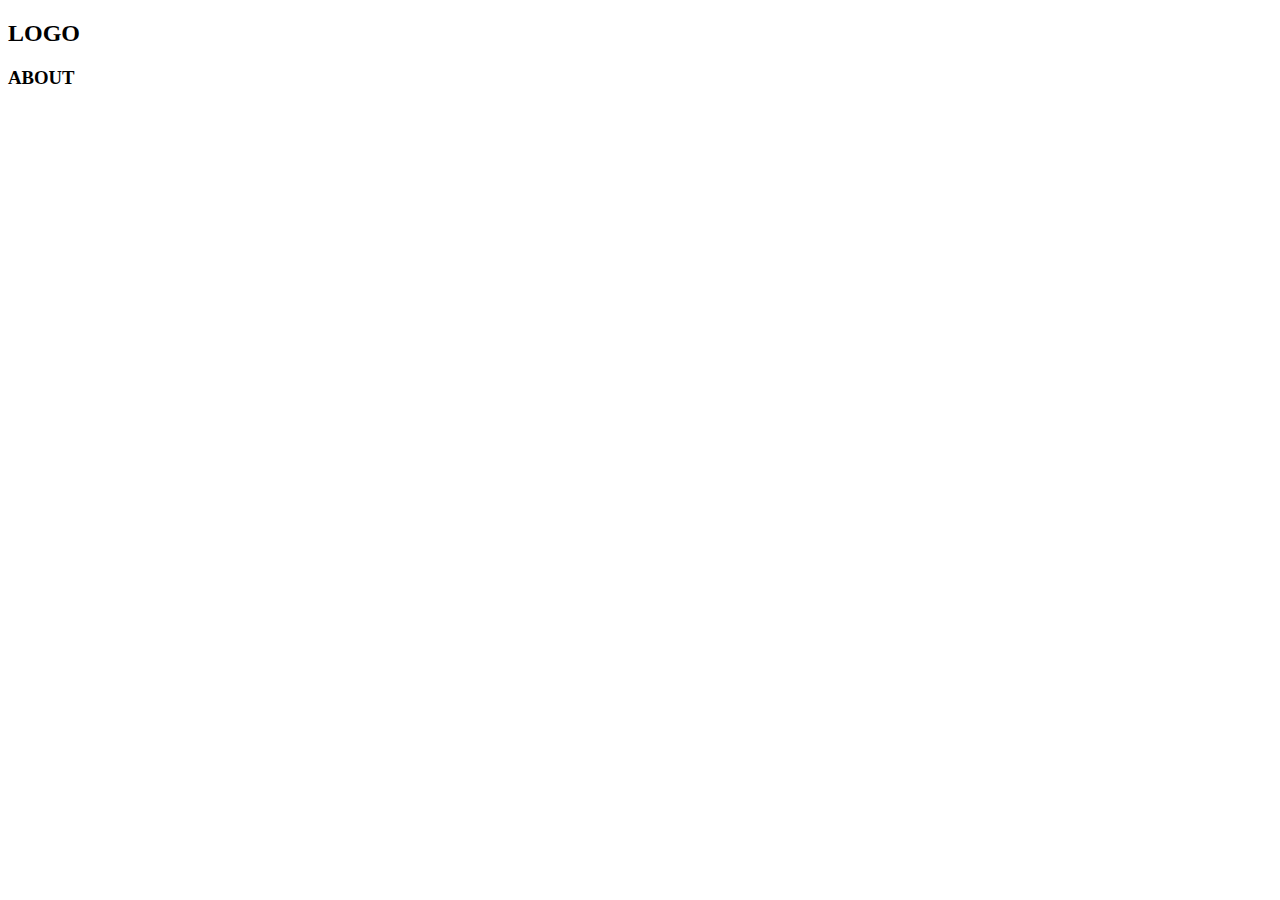
==== index.html @ 1f0b97e3 "Update index.html" ====
<!DOCTYPE html>
<html lang="en">
<head>
    <meta charset="UTF-8">
    <meta name="viewport" content="width=device-width, initial-scale=1.0">
    <link rel="stylesheet" href="stylezz.css">
    <link rel="shortcut icon" href="./resources/favicon-32x32.png">
    <script src="app.js"></script>
    <title>DNDLookUp</title>
</head>
<header>
<div class="logo">
<h2>LOGO</h2>
<div class="header-right">
    <h3>ABOUT</h3>
</div>
</div>    
</header>
<body>

</body>
</html>
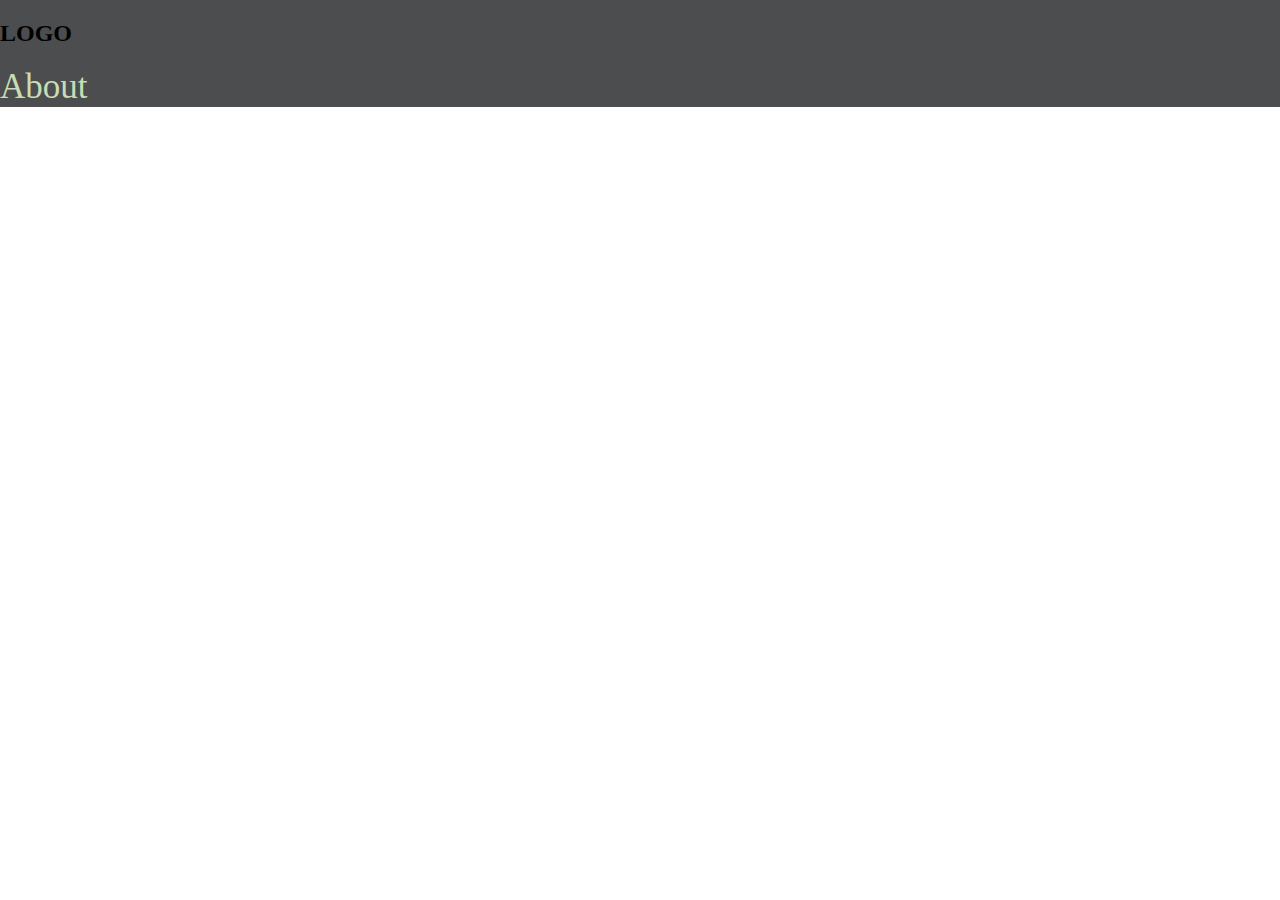
==== commit c6f95d8e: "Update index/about/style" ====
--- a/index.html
+++ b/index.html
@@ -10,9 +10,9 @@
 </head>
 <header>
 <div class="logo">
-<h2>LOGO</h2>
-<div class="header-right">
-    <h3>ABOUT</h3>
+    <h2>LOGO</h2>
+    <div class="header-right">
+    <a href="about.html">About</a>
 </div>
 </div>    
 </header>
--- a/stylezz.css
+++ b/stylezz.css
@@ -0,0 +1,15 @@
+body{
+    margin: 0; 
+}
+
+header {
+    overflow: hidden;
+    background-color: #4C4D4F;
+}
+
+.logo a {
+    font-size: 35px;
+    text-decoration: none;
+    color: #C9DCB3;
+    text-align: center;
+}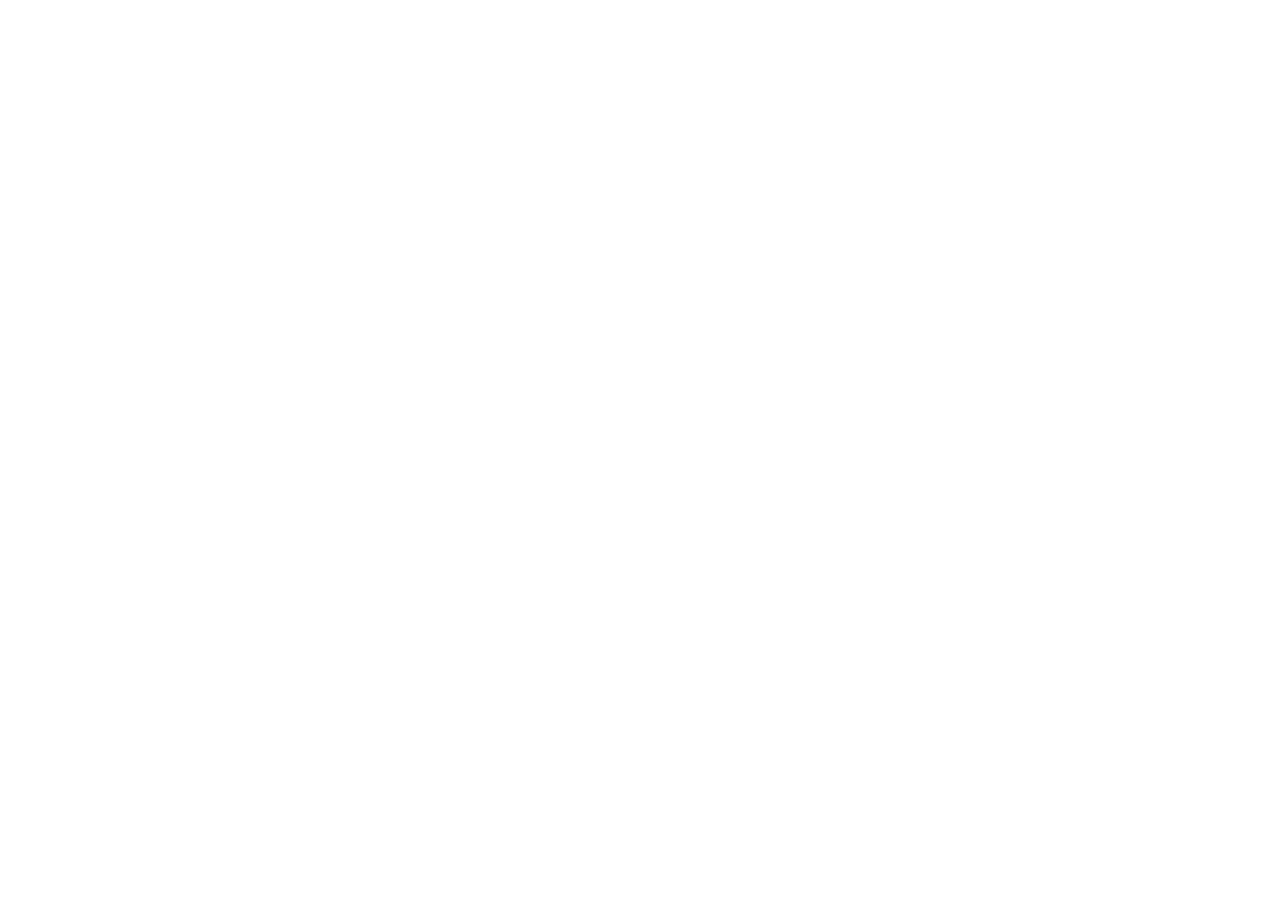
==== commit 1631469b: "added modules" ====
--- a/index.html
+++ b/index.html
@@ -5,16 +5,11 @@
     <meta name="viewport" content="width=device-width, initial-scale=1.0">
     <link rel="stylesheet" href="stylezz.css">
     <link rel="shortcut icon" href="./resources/favicon-32x32.png">
-    <script src="app.js"></script>
+    <script src="app.js" type="module"></script>
     <title>DNDLookUp</title>
 </head>
 <header>
-<div class="logo">
-    <h2>LOGO</h2>
-    <div class="header-right">
-    <a href="about.html">About</a>
-</div>
-</div>    
+
 </header>
 <body>
 
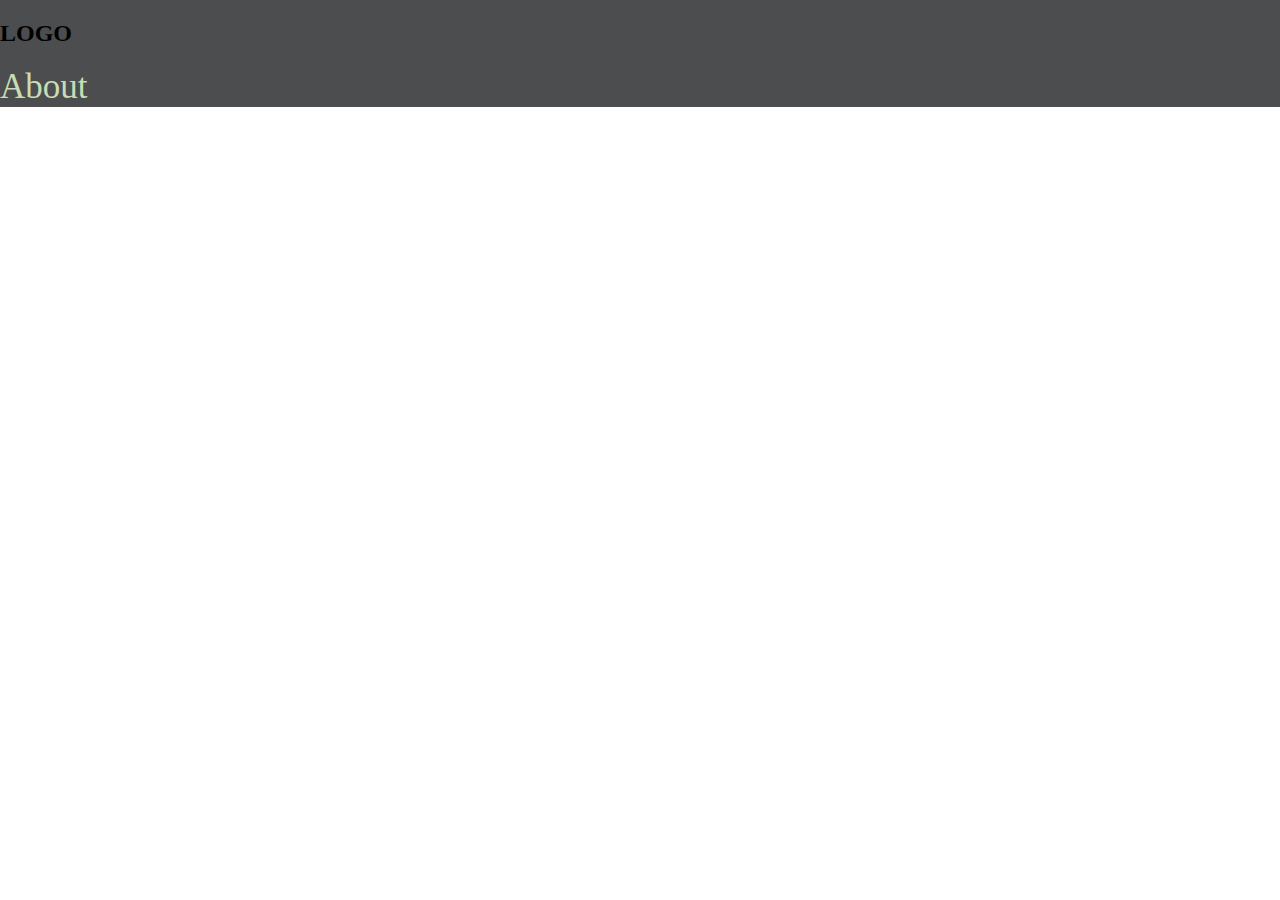
==== commit f220ac03: "Merge pull request #4 from Kefriis/kristian" ====
--- a/index.html
+++ b/index.html
@@ -5,11 +5,16 @@
     <meta name="viewport" content="width=device-width, initial-scale=1.0">
     <link rel="stylesheet" href="stylezz.css">
     <link rel="shortcut icon" href="./resources/favicon-32x32.png">
-    <script src="app.js" type="module"></script>
+    <script src="app.js"></script>
     <title>DNDLookUp</title>
 </head>
 <header>
-
+<div class="logo">
+    <h2>LOGO</h2>
+    <div class="header-right">
+    <a href="about.html">About</a>
+</div>
+</div>    
 </header>
 <body>
 
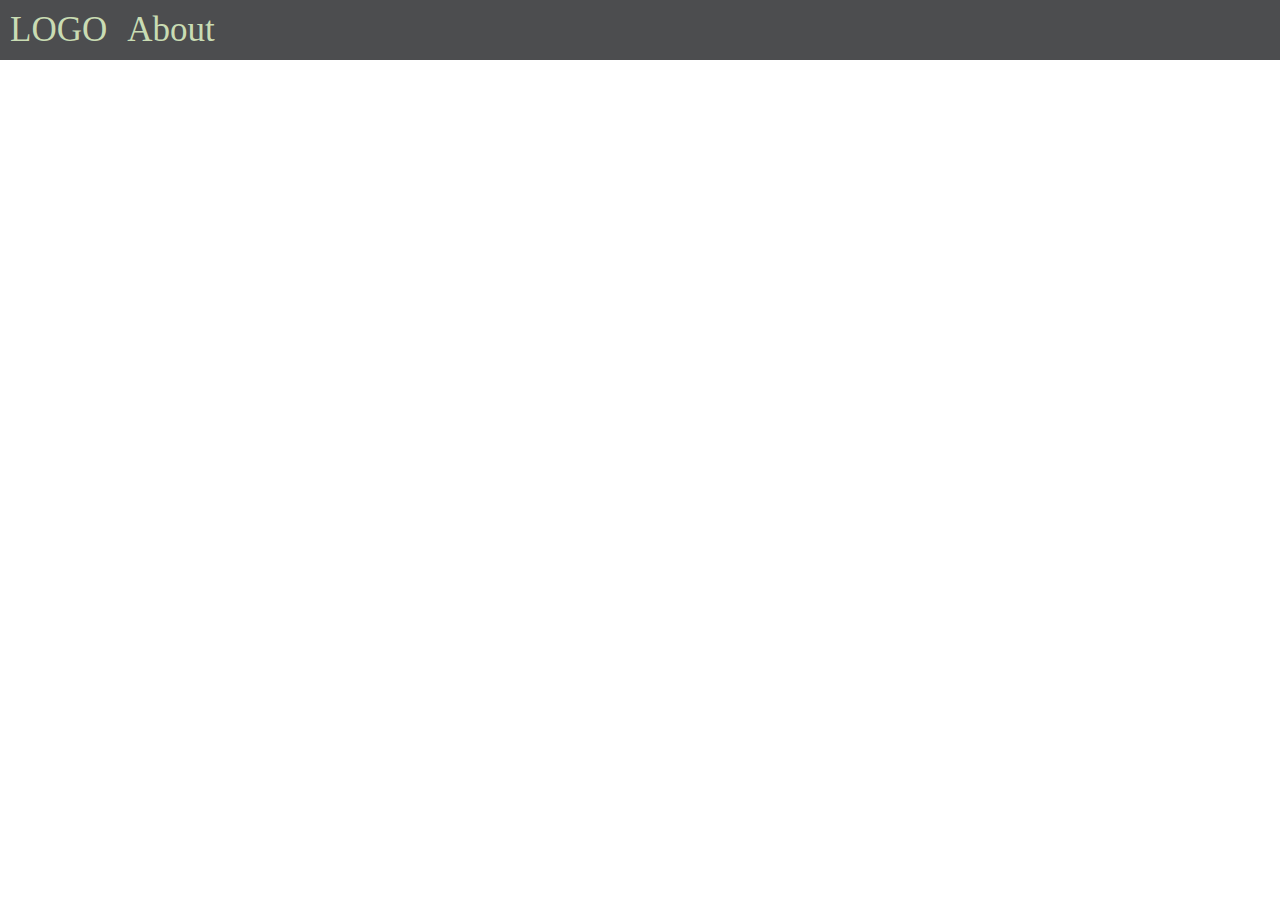
==== commit 8d0fa14a: "Added color palette to resource" ====
--- a/index.html
+++ b/index.html
@@ -5,16 +5,17 @@
     <meta name="viewport" content="width=device-width, initial-scale=1.0">
     <link rel="stylesheet" href="stylezz.css">
     <link rel="shortcut icon" href="./resources/favicon-32x32.png">
-    <script src="app.js"></script>
+    <script src="app.js" type="module"></script>
     <title>DNDLookUp</title>
 </head>
 <header>
-<div class="logo">
-    <h2>LOGO</h2>
-    <div class="header-right">
-    <a href="about.html">About</a>
-</div>
-</div>    
+  <div class="header">
+      <a class ="logo" href="index.html">LOGO</a>
+      <div class="header-right">
+        <a href="about.html">About</a>
+      </div>
+  </div>
+  
 </header>
 <body>
 
--- a/stylezz.css
+++ b/stylezz.css
@@ -7,9 +7,11 @@
     background-color: #4C4D4F;
 }
 
-.logo a {
+.header a {
+    float: left;
     font-size: 35px;
     text-decoration: none;
     color: #C9DCB3;
     text-align: center;
+    padding: 10px; 
 }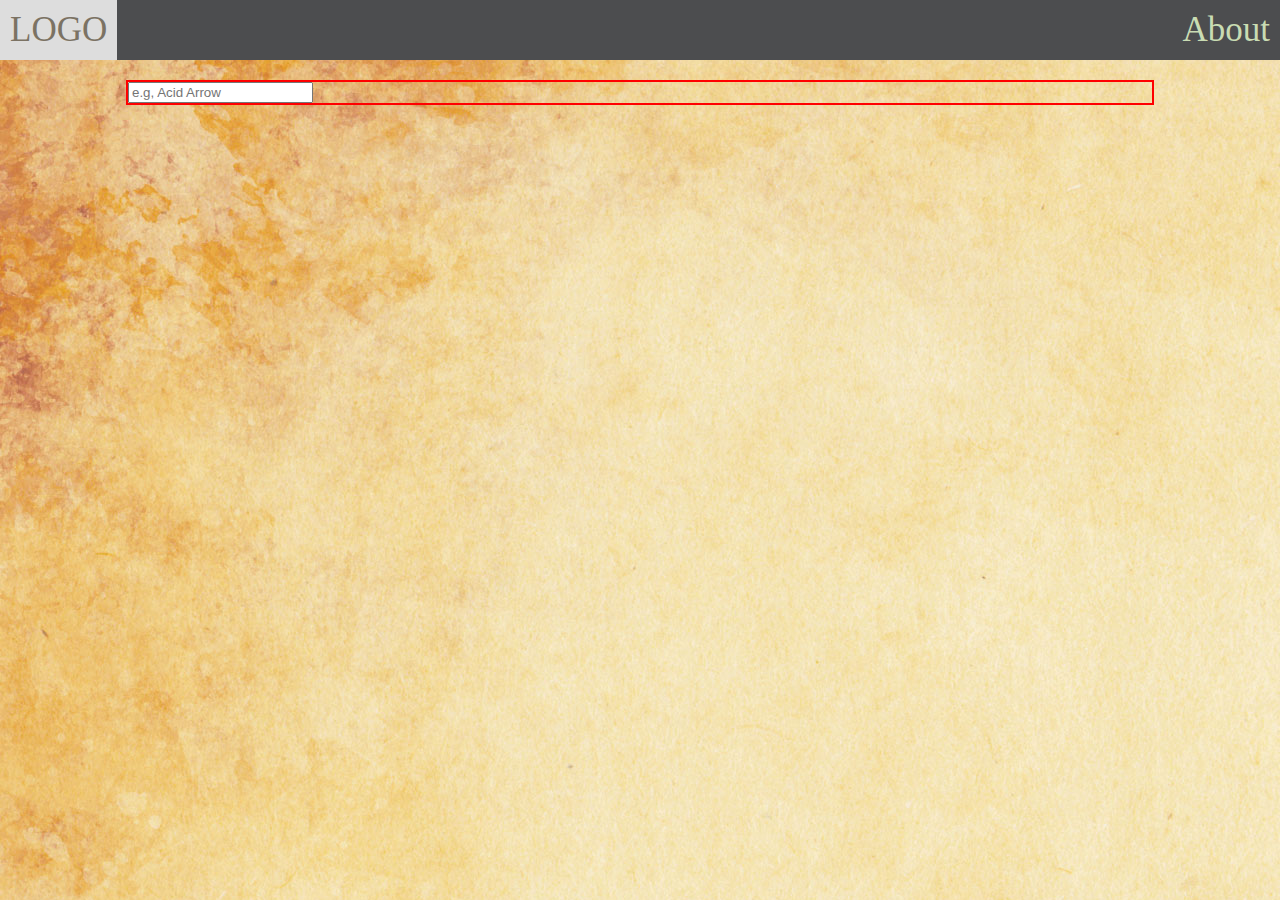
==== commit 40b36c73: "added bg image" ====
--- a/index.html
+++ b/index.html
@@ -15,9 +15,19 @@
         <a href="about.html">About</a>
       </div>
   </div>
-  
+
 </header>
 <body>
+  <main>
+    <div class="searchbar-cont">
+      <input type="search" name="searchbar" value="" placeholder="e.g, Acid Arrow">
+    </div>
+
+    <div class="display-cont">
+
+    </div>
+
+  </main>
 
 </body>
 </html>
--- a/stylezz.css
+++ b/stylezz.css
@@ -1,7 +1,14 @@
+/*-----------------------------------------------------*/
+/*-------------------Global styles---------------------*/
+/*-----------------------------------------------------*/
 body{
-    margin: 0; 
+    margin: 0;
+    background-image: url(./resources/background_image.jpg);
+    background-repeat: no-repeat;
 }
-
+/*-----------------------------------------------------*/
+/*-------------------header styles---------------------*/
+/*-----------------------------------------------------*/
 header {
     overflow: hidden;
     background-color: #4C4D4F;
@@ -13,5 +20,25 @@
     text-decoration: none;
     color: #C9DCB3;
     text-align: center;
-    padding: 10px; 
-}+    padding: 10px;
+}
+.header a:hover {
+    background-color: #ddd;
+    color: #7B7263;
+  }
+  .header-right {
+    float: right;
+  }
+  /*-----------------------------------------------------*/
+  /*----------------Main element styles------------------*/
+  /*-----------------------------------------------------*/
+main {
+  width: 80%;
+  margin: 0 auto;
+  border: 2px solid red;
+  margin-top: 20px;
+}
+
+/*-----------------------------------------------------*/
+/*----------------imput element styles-----------------*/
+/*-----------------------------------------------------*/
